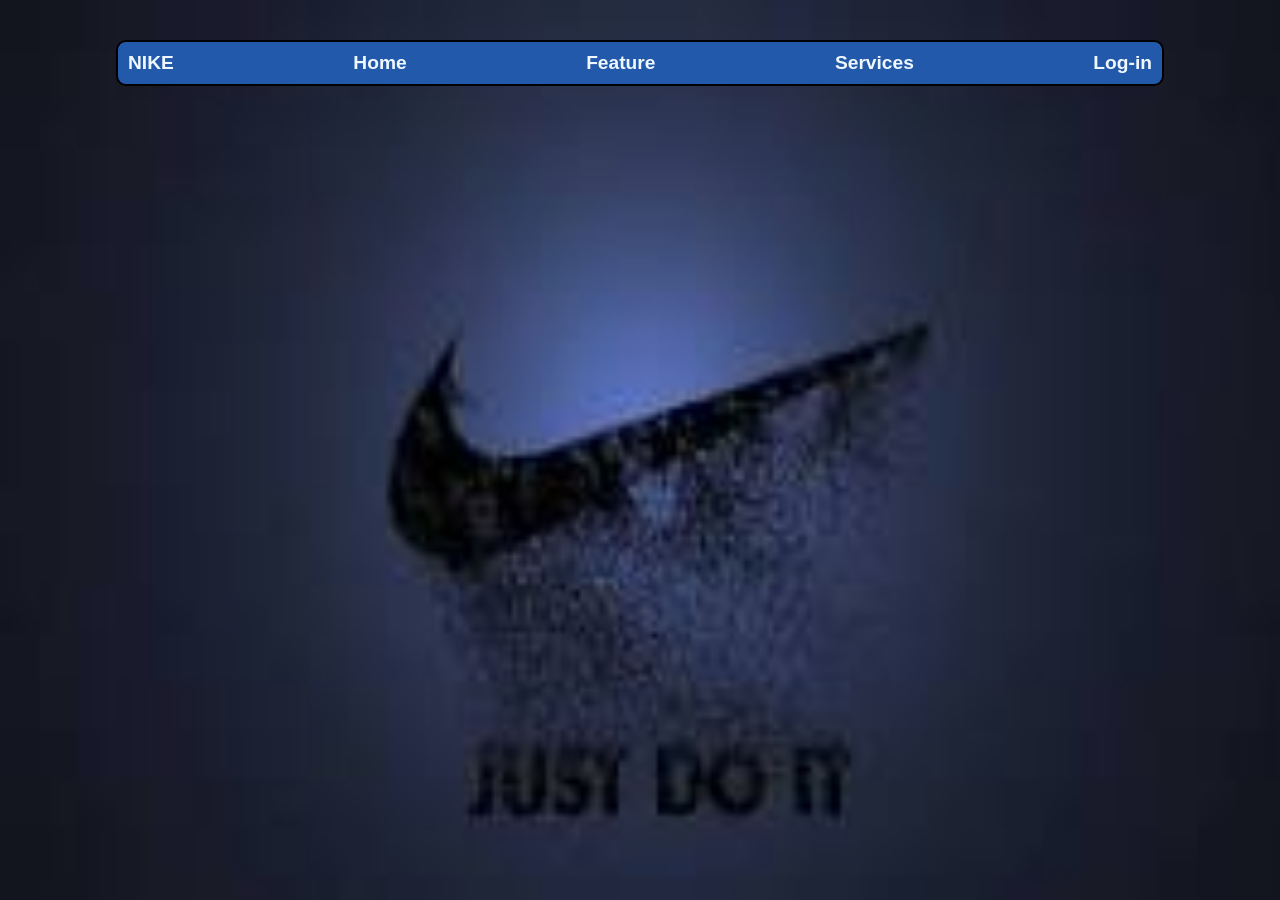
==== product.html @ 5d52999b "updates" ====
<!DOCTYPE html>
<html>
<head>
    <title>Document</title>
    <link rel="stylesheet" href="style.css">
</head>
<body class="body">
    <ul class="navbar"><p>NIKE</p>
     <head class="list">
            <ol><a href="home.html">Home</a></ol>
            <ol><a href="#">Feature</a></ol>
            <ol><a href="#">Services</a></ol>
            <ol><a href="login.html">Log-in</a></ol>
        </ul>
     </head>  
    </body>
</html>
---- style.css ----
* {
    padding: 0px;
    margin: 0px;
}

.body{
    background-image: url("[data-uri]");
    background-attachment: fixed;
    background-size: 100% 100%;
    background-repeat: no-repeat;
}

.navbar{
    display: flex;
    flex-direction: row;
    justify-content: space-between;
    gap: 20px;
    background-color: rgb(35, 89, 170);
    padding: 10px;
    font-family: Arial, Helvetica, sans-serif;
    font-size: 15px;
    color: aliceblue;
    width: 80%;
    margin-inline: auto;
    margin-top: 40px;
    border: 2px solid black;
    border-radius: 10px;
    font-weight: bolder;
    font-size: larger;

}

.list{
    list-style: none;
    display: flex;
    justify-content: left;
}

a{
    color: aliceblue;
    text-decoration: none;
}

.bg{
    background-image: url("[data-uri]");
    background-attachment: fixed;
    background-repeat: no-repeat;
    background-size: 100% 100%;
}

div{
    width: fit-content;
    border-radius: 10px;
    width: 300px;
    margin: auto;
    margin-top: 100px;
    padding: 20px;
    background-color: aliceblue;
    float: left;
    gap: 40px;
    margin-left: 20px;
}

img{
    height: 300px;
    width: 300px;
    border-radius: 10px;
    border: 2px solid black;
}

.top{
    margin-top: 20px;
    display: flex;
    flex-direction: row;
    justify-content: space-between;
    font-size: large;
    font-weight: bold;
}

button {
    padding: 5px 10px;
    font-size: large;
    border-radius: 20px;
    width: 150px;
    background-color: black;
    color: aliceblue;
}

.bottom{
    display: flex;
    flex-direction: column;
    gap: 12px;
}

.brand{
    color: gray;
}

.price{
    font-size: large;
    font-weight: bold;
}

span{
    display: flex;
    gap: 20px;
    margin-block: 10px;
}

span > span {
     height: 30px;
    width: 30px;
    border-radius: 50%;
    border: 2px solid rgb(65, 58, 58);
}

.blue{
    background-color: rgb(23, 113, 231);
}

.purple{
    background-color: rgb(199, 107, 199);
}

.black{
    background-color: black;
}

.pink{
    background-color: palevioletred;
}


.div2{
    width: fit-content;
    border-radius: 10px;
    width: 300px;
    margin: auto;
    margin-top: 100px;
    padding: 20px;
    background-color: aliceblue;
    float: left;
    gap: 40px;
    margin-left: 20px;
}

img{
    height: 300px;
    width: 300px;
    border-radius: 10px;
    border: 2px solid black;
}

.top{
    margin-top: 20px;
    display: flex;
    flex-direction: row;
    justify-content: space-between;
    font-size: large;
    font-weight: bold;
}

button {
    padding: 5px 10px;
    font-size: large;
    border-radius: 20px;
    width: 150px;
    background-color: black;
    color: aliceblue;
}

.bottom{
    display: flex;
    flex-direction: column;
    gap: 12px;
}

.brand{
    color: gray;
}

.price{
    font-size: large;
    font-weight: bold;
}

span{
    display: flex;
    gap: 20px;
    margin-block: 10px;
}

span > span {
     height: 30px;
    width: 30px;
    border-radius: 50%;
    border: 2px solid rgb(65, 58, 58);
}

.blue{
    background-color: rgb(23, 113, 231);
}

.purple{
    background-color: rgb(199, 107, 199);
}

.black{
    background-color: black;
}

.pink{
    background-color: palevioletred;
}


.div3{
    width: fit-content;
    border-radius: 10px;
    width: 300px;
    margin: auto;
    margin-top: 100px;
    padding: 20px;
    background-color: aliceblue;
    float: left;
    gap: 40px;
    margin-left: 20px;
}

img{
    height: 300px;
    width: 300px;
    border-radius: 10px;
    border: 2px solid black;
}

.top{
    margin-top: 20px;
    display: flex;
    flex-direction: row;
    justify-content: space-between;
    font-size: large;
    font-weight: bold;
}

button {
    padding: 5px 10px;
    font-size: large;
    border-radius: 20px;
    width: 150px;
    background-color: black;
    color: aliceblue;
}

.bottom{
    display: flex;
    flex-direction: column;
    gap: 10px;
}

.brand{
    color: gray;
}

.price{
    font-size: large;
    font-weight: bold;
}

span{
    display: flex;
    gap: 20px;
    margin-block: 10px;
}

span > span {
     height: 30px;
    width: 30px;
    border-radius: 50%;
    border: 2px solid rgb(65, 58, 58);
}

.blue{
    background-color: rgb(23, 113, 231);
}

.purple{
    background-color: rgb(199, 107, 199);
}

.black{
    background-color: black;
}

.pink{
    background-color: palevioletred;
}


.div4{
    width: fit-content;
    border-radius: 10px;
    width: 300px;
    margin: auto;
    margin-top: 100px;
    padding: 20px;
    background-color: aliceblue;
    float: left;
    gap: 40px;
    margin-left: 20px;
}

img{
    height: 300px;
    width: 300px;
    border-radius: 10px;
    border: 2px solid black;
}

.top{
    margin-top: 20px;
    display: flex;
    flex-direction: row;
    justify-content: space-between;
    font-size: large;
    font-weight: bold;
}

button {
    padding: 5px 10px;
    font-size: large;
    border-radius: 20px;
    width: 150px;
    background-color: black;
    color: aliceblue;
}

.bottom{
    display: flex;
    flex-direction: column;
    gap: 12px;
}

.brand{
    color: gray;
}

.price{
    font-size: large;
    font-weight: bold;
}

span{
    display: flex;
    gap: 20px;
    margin-block: 10px;
}

span > span {
     height: 30px;
    width: 30px;
    border-radius: 50%;
    border: 2px solid rgb(65, 58, 58);
}

.blue{
    background-color: rgb(23, 113, 231);
}

.purple{
    background-color: rgb(199, 107, 199);
}

.black{
    background-color: black;
}

.pink{
    background-color: palevioletred;
}


.div5{
    width: fit-content;
    border-radius: 10px;
    width: 300px;
    margin: auto;
    margin-top: 100px;
    padding: 20px;
    background-color: aliceblue;
    float: left;
    gap: 40px;
    margin-left: 20px;
}

img{
    height: 300px;
    width: 300px;
    border-radius: 10px;
    border: 2px solid black;
}

.top{
    margin-top: 20px;
    display: flex;
    flex-direction: row;
    justify-content: space-between;
    font-size: large;
    font-weight: bold;
}

button {
    padding: 5px 10px;
    font-size: large;
    border-radius: 20px;
    width: 150px;
    background-color: black;
    color: aliceblue;
}

.bottom{
    display: flex;
    flex-direction: column;
    gap: 12px;
}

.brand{
    color: gray;
}

.price{
    font-size: large;
    font-weight: bold;
}

span{
    display: flex;
    gap: 20px;
    margin-block: 10px;
}

span > span {
     height: 30px;
    width: 30px;
    border-radius: 50%;
    border: 2px solid rgb(65, 58, 58);
}

.blue{
    background-color: rgb(23, 113, 231);
}

.purple{
    background-color: rgb(199, 107, 199);
}

.black{
    background-color: black;
}

.pink{
    background-color: palevioletred;
}


.div6{
    width: fit-content;
    border-radius: 10px;
    width: 300px;
    margin: auto;
    margin-top: 100px;
    padding: 20px;
    background-color: aliceblue;
    float: left;
    gap: 40px;
    margin-left: 20px;
}

img{
    height: 300px;
    width: 300px;
    border-radius: 10px;
    border: 2px solid black;
}

.top{
    margin-top: 20px;
    display: flex;
    flex-direction: row;
    justify-content: space-between;
    font-size: large;
    font-weight: bold;
}

button {
    padding: 5px 10px;
    font-size: large;
    border-radius: 20px;
    width: 150px;
    background-color: black;
    color: aliceblue;
}

.bottom{
    display: flex;
    flex-direction: column;
    gap: 12px;
}

.brand{
    color: gray;
}

.price{
    font-size: large;
    font-weight: bold;
}

span{
    display: flex;
    gap: 20px;
    margin-block: 10px;
}

span > span {
     height: 30px;
    width: 30px;
    border-radius: 50%;
    border: 2px solid rgb(65, 58, 58);
}

.blue{
    background-color: rgb(23, 113, 231);
}

.purple{
    background-color: rgb(199, 107, 199);
}

.black{
    background-color: black;
}

.pink{
    background-color: palevioletred;
}


.div7{
    width: fit-content;
    border-radius: 10px;
    width: 300px;
    margin: auto;
    margin-top: 100px;
    padding: 20px;
    background-color: aliceblue;
    float: left;
    gap: 40px;
    margin-left: 20px;
}

img{
    height: 300px;
    width: 300px;
    border-radius: 10px;
    border: 2px solid black;
}

.top{
    margin-top: 20px;
    display: flex;
    flex-direction: row;
    justify-content: space-between;
    font-size: large;
    font-weight: bold;
}

button {
    padding: 5px 10px;
    font-size: large;
    border-radius: 20px;
    width: 150px;
    background-color: black;
    color: aliceblue;
}

.bottom{
    display: flex;
    flex-direction: column;
    gap: 12px;
}

.brand{
    color: gray;
}

.price{
    font-size: large;
    font-weight: bold;
}

span{
    display: flex;
    gap: 20px;
    margin-block: 10px;
}

span > span {
     height: 30px;
    width: 30px;
    border-radius: 50%;
    border: 2px solid rgb(65, 58, 58);
}

.blue{
    background-color: rgb(23, 113, 231);
}

.purple{
    background-color: rgb(199, 107, 199);
}

.black{
    background-color: black;
}

.pink{
    background-color: palevioletred;
}


.div8{
    width: fit-content;
    border-radius: 10px;
    width: 300px;
    margin: auto;
    margin-top: 100px;
    padding: 20px;
    background-color: aliceblue;
    float: left;
    gap: 40px;
    margin-left: 20px;
}

img{
    height: 300px;
    width: 300px;
    border-radius: 10px;
    border: 2px solid black;
}

.top{
    margin-top: 20px;
    display: flex;
    flex-direction: row;
    justify-content: space-between;
    font-size: large;
    font-weight: bold;
}

button {
    padding: 5px 10px;
    font-size: large;
    border-radius: 20px;
    width: 150px;
    background-color: black;
    color: aliceblue;
}

.bottom{
    display: flex;
    flex-direction: column;
    gap: 12px;
}

.brand{
    color: gray;
}

.price{
    font-size: large;
    font-weight: bold;
}

span{
    display: flex;
    gap: 20px;
    margin-block: 10px;
}

span > span {
     height: 30px;
    width: 30px;
    border-radius: 50%;
    border: 2px solid rgb(65, 58, 58);
}

.blue{
    background-color: rgb(23, 113, 231);
}

.purple{
    background-color: rgb(199, 107, 199);
}

.black{
    background-color: black;
}

.pink{
    background-color: palevioletred;
}


.div9{
    width: fit-content;
    border-radius: 10px;
    width: 300px;
    margin: auto;
    margin-top: 100px;
    padding: 20px;
    background-color: aliceblue;
    float: left;
    gap: 40px;
    margin-left: 20px;
}

img{
    height: 300px;
    width: 300px;
    border-radius: 10px;
    border: 2px solid black;
}

.top{
    margin-top: 20px;
    display: flex;
    flex-direction: row;
    justify-content: space-between;
    font-size: large;
    font-weight: bold;
}

button {
    padding: 5px 10px;
    font-size: large;
    border-radius: 20px;
    width: 150px;
    background-color: black;
    color: aliceblue;
}

.bottom{
    display: flex;
    flex-direction: column;
    gap: 12px;
}

.brand{
    color: gray;
}

.price{
    font-size: large;
    font-weight: bold;
}

span{
    display: flex;
    gap: 20px;
    margin-block: 10px;
}

span > span {
     height: 30px;
    width: 30px;
    border-radius: 50%;
    border: 2px solid rgb(65, 58, 58);
}

.blue{
    background-color: rgb(23, 113, 231);
}

.purple{
    background-color: rgb(199, 107, 199);
}

.black{
    background-color: black;
}

.pink{
    background-color: palevioletred;
}


.div10{
    width: fit-content;
    border-radius: 10px;
    width: 300px;
    margin: auto;
    margin-top: 100px;
    padding: 20px;
    background-color: aliceblue;
    float: left;
    gap: 40px;
    margin-left: 20px;
}

img{
    height: 300px;
    width: 300px;
    border-radius: 10px;
    border: 2px solid black;
}

.top{
    margin-top: 20px;
    display: flex;
    flex-direction: row;
    justify-content: space-between;
    font-size: large;
    font-weight: bold;
}

button {
    padding: 5px 10px;
    font-size: large;
    border-radius: 20px;
    width: 150px;
    background-color: black;
    color: aliceblue;
}

.bottom{
    display: flex;
    flex-direction: column;
    gap: 12px;
}

.brand{
    color: gray;
}

.price{
    font-size: large;
    font-weight: bold;
}

span{
    display: flex;
    gap: 20px;
    margin-block: 10px;
}

span > span {
     height: 30px;
    width: 30px;
    border-radius: 50%;
    border: 2px solid rgb(65, 58, 58);
}

.blue{
    background-color: rgb(23, 113, 231);
}

.purple{
    background-color: rgb(199, 107, 199);
}

.black{
    background-color: black;
}

.pink{
    background-color: palevioletred;
}

* {
    padding: 0px;
    margin: 0px;
}

.Log-in {
    background-image: url(" https://static.vecteezy.com/system/resources/thumbnails/005/152/375/small/modern-futuristic-neon-purple-background-free-vector.jpg");
    background-repeat: no-repeat;
    background-attachment: fixed;
    background-size: 100% 100%;
}

.main{
    display: flex;
    flex-direction: column;
    gap: 20px;
    width: fit-content;
    background-color: rgba(92, 7, 92, 0.247);
    margin-inline: auto;
    margin-top: 100px;
    padding: 40px;
}

.main>h1{
    color: aliceblue;
    margin-bottom: 20px;
    margin-inline: auto;
}

input{
    background-color: inherit;
    border: none;
    width: 100%;
    color: aliceblue;
}

.form-span{
    display: flex;
    border: 2px solid white;
    border-radius: 20px;
    padding: 5px 10px;
    width: 300px;
    margin-bottom: 20px;
}

.icons{
    height: 20px;
    color: white;
}

.rem-div{
    display: flex;
    justify-content: space-between;
}

.inner-rem{
    display: flex;
    height: 20px;
    color: white;
    gap: 10px;
}

.inner-rem > label {
    width: fit-content;
}

button{
    display: flex;
    background-color: aliceblue;
    padding: 15px;
    border: none;
    border-radius: 20px;
    width: 350px;
    justify-content: center;
}

.clr{
    color: blue;
}

.clr:hover{
    color: blueviolet;
    font-size: large;
}

.reg-span{
    display: flex;
    color: aliceblue;
    gap: 5px;
    justify-content: center;
}

a{
    text-decoration: none;
    color: aliceblue;
}
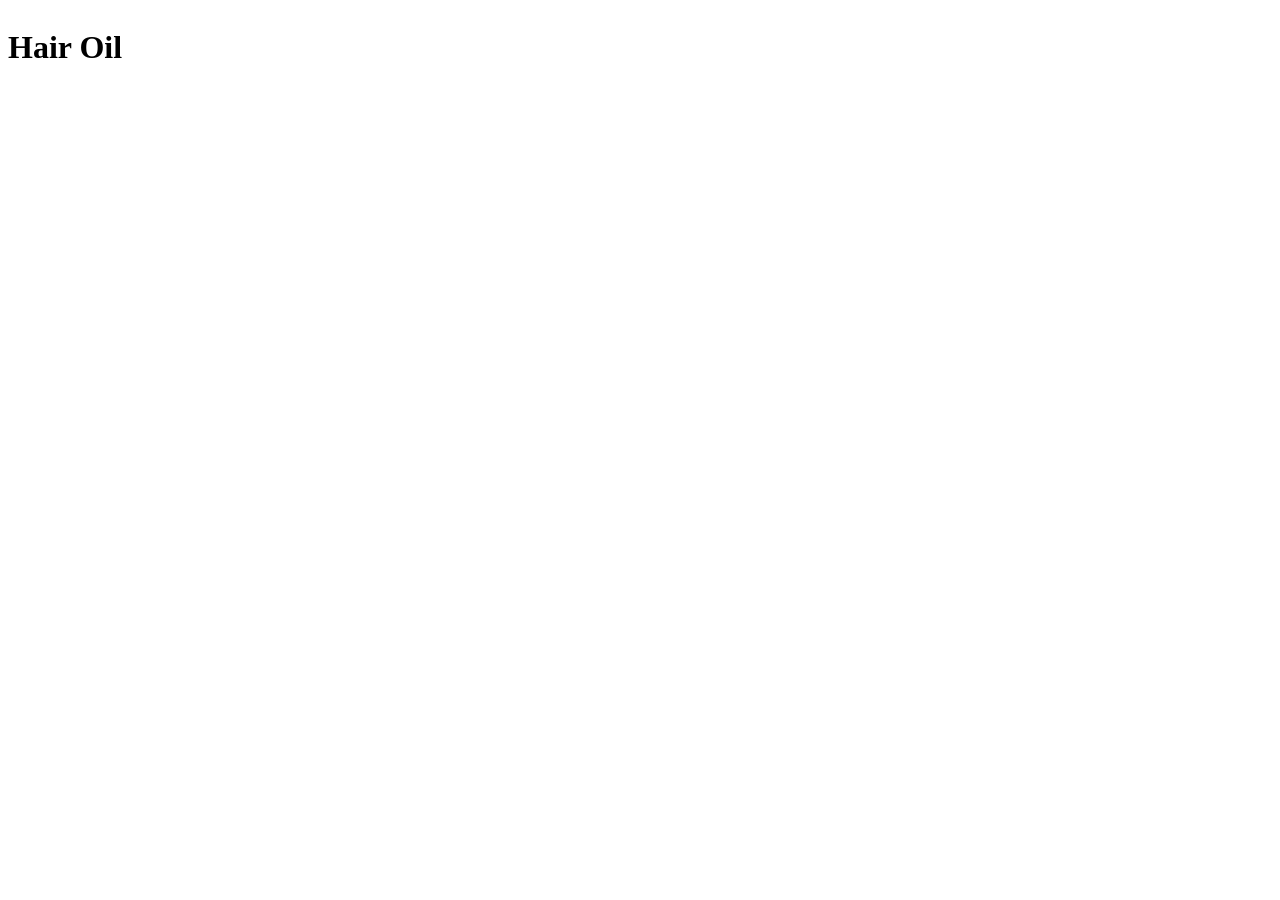
==== commit e3cff631: "Add files via upload" ====
--- a/product.html
+++ b/product.html
@@ -1,17 +1,10 @@
-<!DOCTYPE html>
-<html>
-<head>
-    <title>Document</title>
-    <link rel="stylesheet" href="style.css">
-</head>
-<body class="body">
-    <ul class="navbar"><p>NIKE</p>
-     <head class="list">
-            <ol><a href="home.html">Home</a></ol>
-            <ol><a href="#">Feature</a></ol>
-            <ol><a href="#">Services</a></ol>
-            <ol><a href="login.html">Log-in</a></ol>
-        </ul>
-     </head>  
-    </body>
+<!doctype>
+<html>
+    <head>
+        <title>Document</title>
+    </head>
+    <body>
+    <img src="c:\Users\HP\AppData\Local\Packages\5319275A.WhatsAppDesktop_cv1g1gvanyjgm\LocalState\sessions\EDD57827FEF765B8A0FE5E19D32D7E7BEC6EC048\transfers\2026-08\WhatsApp Image 2026-02-19 at 8.07.25 PM.jpeg" alt=""> 
+       <h1>Hair Oil</h1>
+    </body>
 </html>
